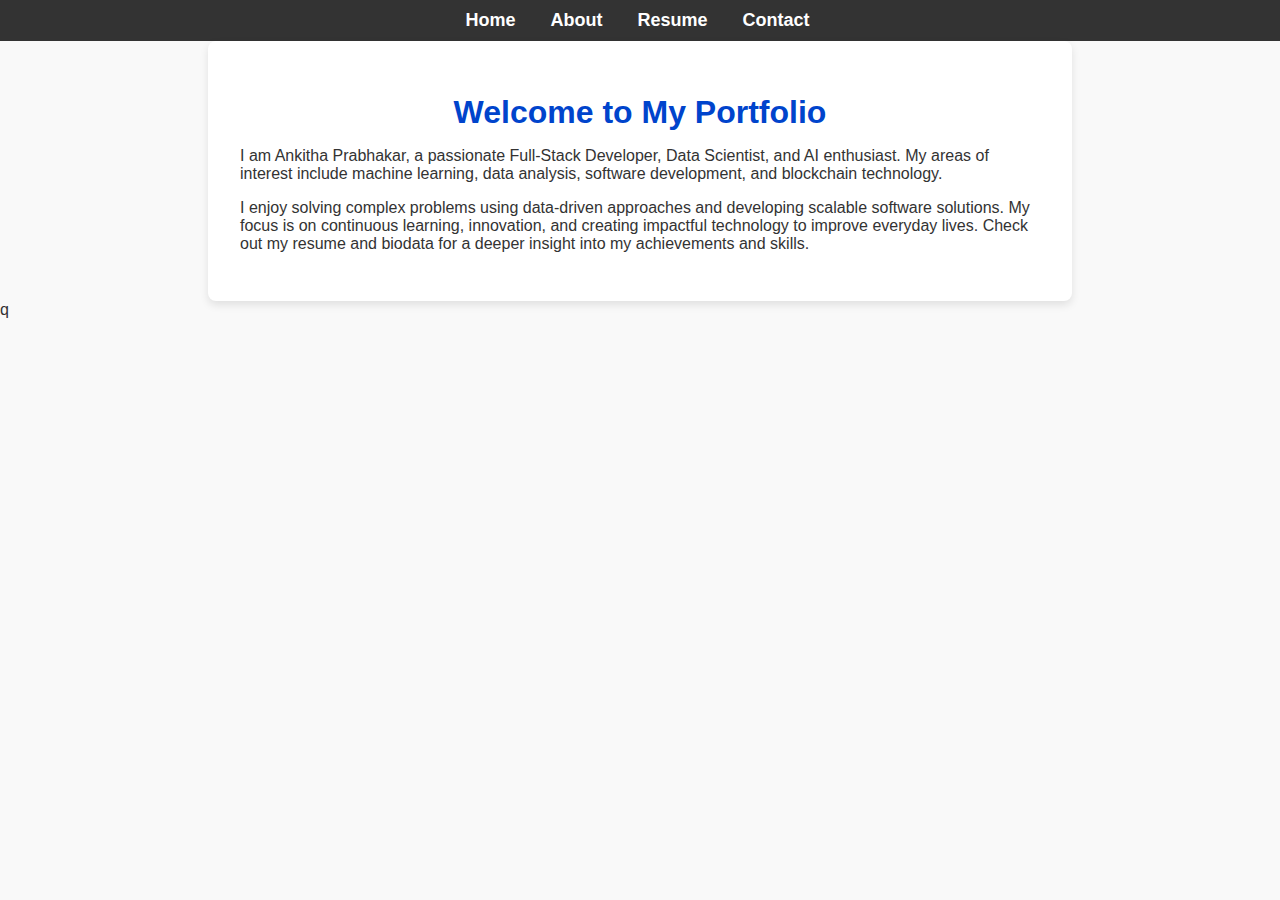
==== index.html @ a487f768 "Add files via upload" ====
<!DOCTYPE html>
<html lang="en">

<head>
    <meta charset="UTF-8">
    <meta name="viewport" content="width=device-width, initial-scale=1.0">
    <title>Portfolio</title>
    <link rel="stylesheet" href="styles.css">
</head>

<body>
    <nav style="background-color: #333; padding: 10px;">
        <ul style="list-style-type: none; padding: 0; text-align: center;">
            <li style="display: inline; margin-right: 20px;"><a href="index.html" style="color: white; text-decoration: none; font-size: 18px;">Home</a></li>
            <li style="display: inline; margin-right: 20px;"><a href="about.html" style="color: white; text-decoration: none; font-size: 18px;">About</a></li>
            <li style="display: inline; margin-right: 20px;"><a href="resume.html" style="color: white; text-decoration: none; font-size: 18px;">Resume</a></li>
            <li style="display: inline; margin-right: 20px;"><a href="contact.html" style="color: white; text-decoration: none; font-size: 18px;">Contact</a></li>
        </ul>
    </nav>
    <main>
        <h1>Welcome to My Portfolio</h1>
        <p>
            I am Ankitha Prabhakar, a passionate Full-Stack Developer, Data Scientist, and AI enthusiast.
            My areas of interest include machine learning, data analysis, software development, and blockchain technology.
        </p>
        <p>
            I enjoy solving complex problems using data-driven approaches and developing scalable software solutions.
            My focus is on continuous learning, innovation, and creating impactful technology to improve everyday lives.
            Check out my resume and biodata for a deeper insight into my achievements and skills.
        </p>
    </main>
</body>

</html>
 q
---- styles.css ----
/* General Styling */
body {
    font-family: Arial, sans-serif;
    margin: 0;
    padding: 0;
    background-color: #f9f9f9;
    color: #333;
}

nav {
    background-color: #0044cc;
    color: #fff;
    padding: 1rem 0;
    text-align: center;
}

nav ul {
    list-style: none;
    margin: 0;
    padding: 0;
    display: flex;
    justify-content: center;
}

nav ul li {
    margin: 0 15px;
}

nav ul li a {
    color: #fff;
    text-decoration: none;
    font-weight: bold;
}

nav ul li a:hover {
    text-decoration: underline;
}

main {
    padding: 2rem;
    max-width: 800px;
    margin: auto;
    background-color: #fff;
    border-radius: 8px;
    box-shadow: 0 4px 8px rgba(0, 0, 0, 0.1);
}

h1 {
    color: #0044cc;
    text-align: center;
    margin-bottom: 1rem;
}

h2 {
    color: #333;
    margin-top: 1.5rem;
    border-bottom: 2px solid #0044cc;
    padding-bottom: 0.5rem;
}

ul {
    list-style: disc inside;
    padding: 0;
    margin: 1rem 0;
}

a {
    color: #0044cc;
    text-decoration: none;
}

a:hover {
    text-decoration: underline;
}
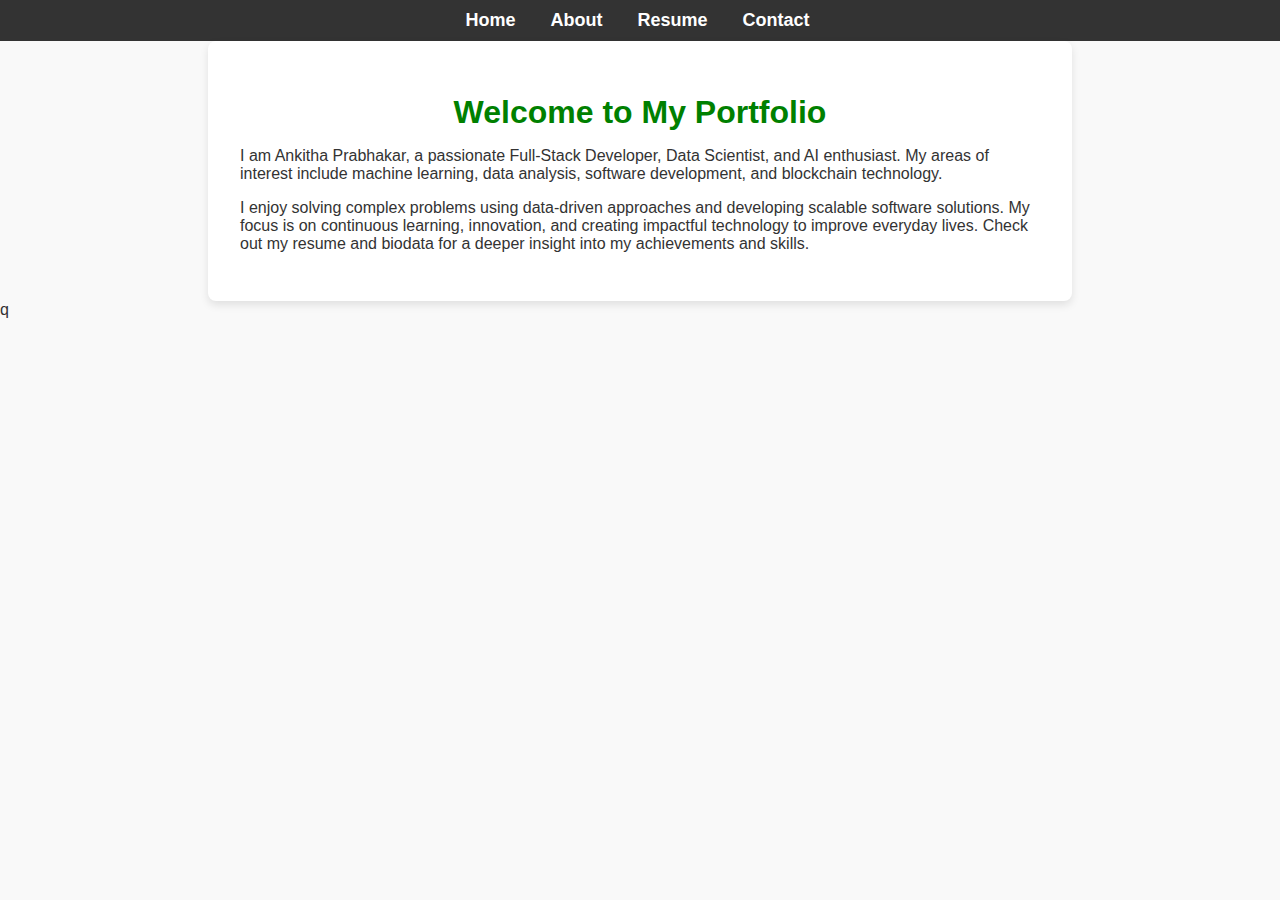
==== commit a4d1d9df: "Update index.html" ====
--- a/index.html
+++ b/index.html
@@ -18,7 +18,7 @@
         </ul>
     </nav>
     <main>
-        <h1>Welcome to My Portfolio</h1>
+        <h1 style="color: green">Welcome to My Portfolio</h1>
         <p>
             I am Ankitha Prabhakar, a passionate Full-Stack Developer, Data Scientist, and AI enthusiast.
             My areas of interest include machine learning, data analysis, software development, and blockchain technology.
@@ -32,4 +32,4 @@
 </body>
 
 </html>
- q+ q
